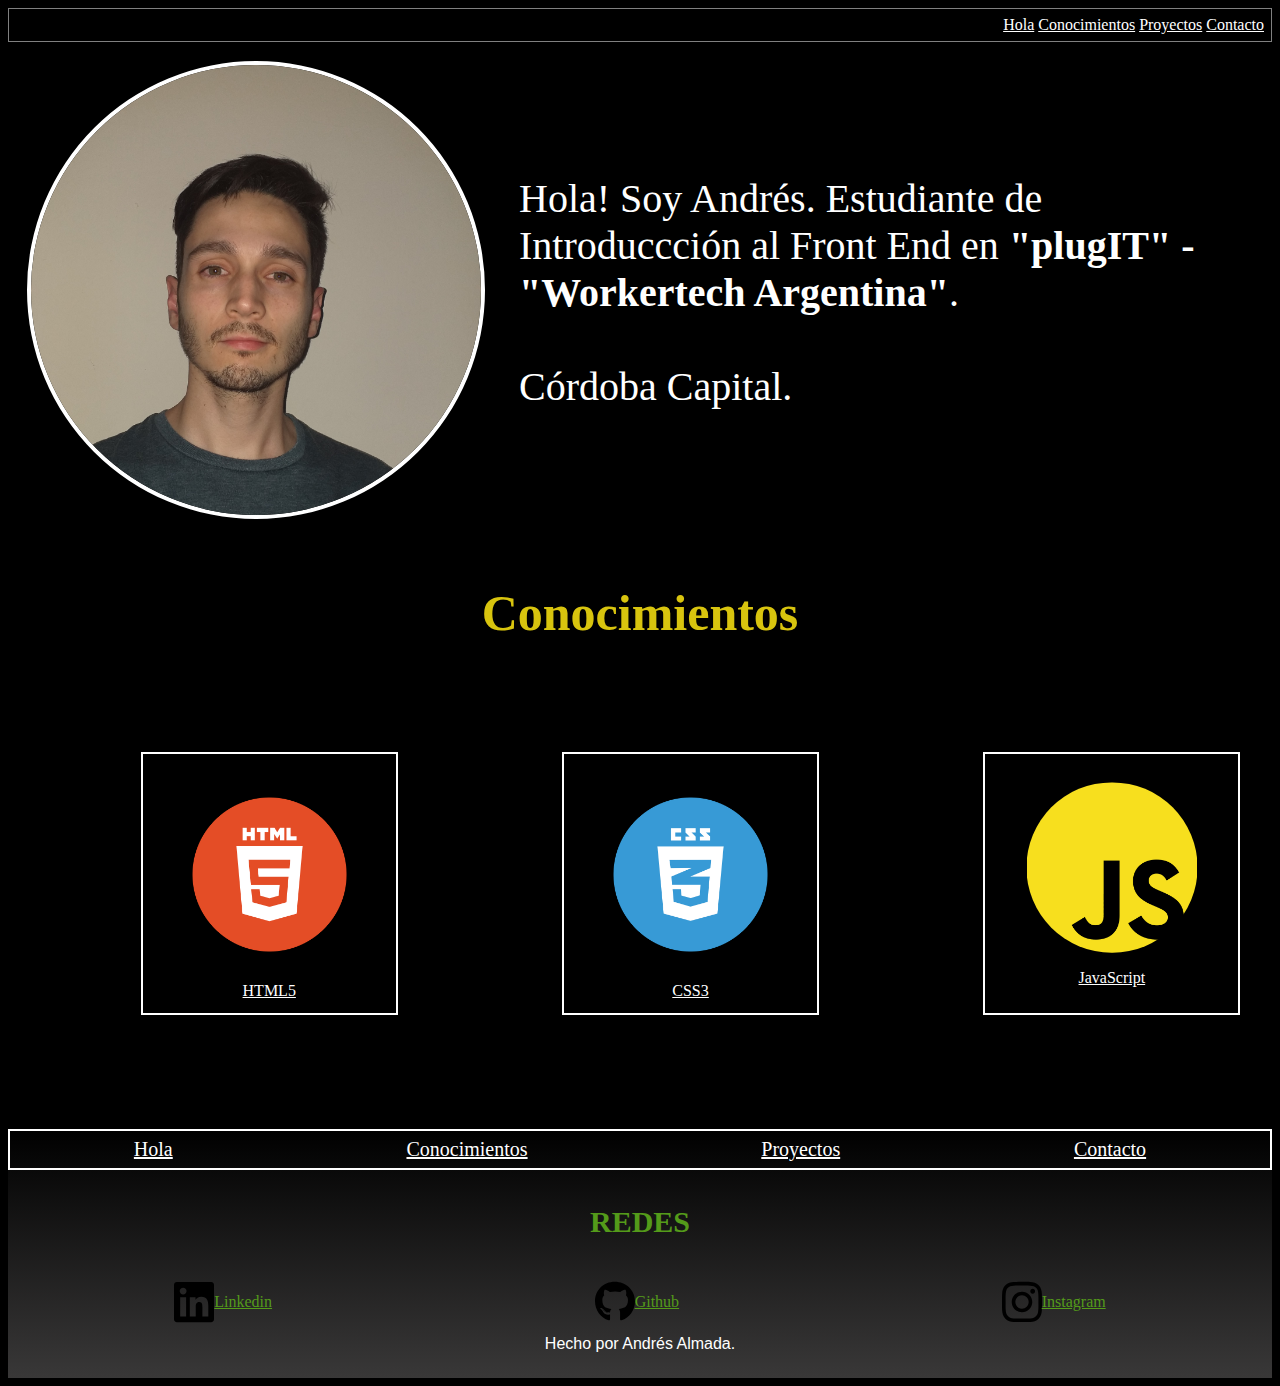
==== index.html @ 5c06d59c "first commit" ====
<!DOCTYPE html>
<html lang="en">
<head>
    <meta charset="UTF-8">
    <meta name="viewport" content="width=device-width, initial-scale=1.0">
    <link rel="stylesheet" href="styles.css">
    <link rel="shortcut icon" href="./icons8-estudiante-30.png">
    <title>Integrador</title>
</head>
<body>
  
    <header>

    <div class="nav2">
        <nav>
             <img src="./menu_burger_icon_191633.png" alt="">
         </nav>
    </div>  

    <div class="nav"> 
        <nav> 
            <a href="./index.html">Hola</a>
            <a href="#conoc">Conocimientos</a>
            <a href="./proyectos.html">Proyectos</a>
            <a href="./contacto.html">Contacto</a>
        </nav>
    </div>

    </header>

    <main>

        <section class="principal">
            <div class="img">
               <a href="https://www.linkedin.com/in/andres-almada/" target="_blank"> <img id="fotoperfil" src="./fotoPerfilAndres.jpg" alt="fotoperfil" ></a>
            </div>

            <div class="informacion">
                <p id="info">Hola! Soy Andrés. Estudiante de Introduccción al Front End en <strong> "plugIT" - "Workertech Argentina"</strong>. <br><br>
                Córdoba Capital.</p>
            </div>
        </section>

        <h2 id="conocimientos">Conocimientos</h2>
        <br>

        <section class="conocimientoss" id="conoc">

            <div class="logo1"> <a href="https://es.wikipedia.org/wiki/HTML5" target="_blank"> <img id="logohtml" src="./logohtml.webp" alt="logo-html">HTML5</a>
            </div>

            <div class="logo2"> <a href="https://es.wikipedia.org/wiki/CSS" target="_blank">  <img id="logocss" src="./logocss.webp" alt="logo-css">CSS3</a> </div>

            <div class="logo3"> <a href="https://es.wikipedia.org/wiki/JavaScript" target="_blank">  <img id="logojs" src="./logojs.webp" alt="logo-js">JavaScript</a> </div>

        </section>

    </main>

    <footer>
        <div class="nav-footer"> 
            <nav> 
                <a href="./index.html">Hola</a>
                <a href="#conoc">Conocimientos</a>
                <a href="./proyectos.html">Proyectos</a>
                <a href="./contacto.html">Contacto</a>
            </nav>
        </div>

        <section class="redes-section">
        <h3>REDES</h3>

        <div class="redes">
            <a class="redes-nombre" href="https://www.linkedin.com/in/andres-almada/" target="_blank"> <img class="imagen-redes" src="./linkedin.svg" alt="imagenlinkedin">Linkedin</a>

            <a class="redes-nombre" href="https://github.com/AndresAlmada" target="_blank"> <img class="imagen-redes" src="./github.svg" alt="imagengithub">Github</a>

            <a class="redes-nombre" href="https://www.linkedin.com/in/andres-almada/" target="_blank"> <img class="imagen-redes" src="./instagram.svg" alt="imageninstagram">Instagram</a>
        </div>

        <div> <span id="autoria">Hecho por Andrés Almada.</span>      
        </div>
    </section>
    </footer>
</body>
</html>
---- styles.css ----
body {
    background-color: black;
}

header {
    width: 100%;
}

body {
    font-family: Georgia, 'Times New Roman', Times, serif;
    
}

/* main {
    background: radial-gradient(circle, rgba(0,0,0,1) 0%, rgba(0,0,0,1) 61%, rgb(82, 76, 1) 100%);
} */

.nav {
    display: flex;
    justify-content: flex-end;
    padding: 7px;
    border: 1px solid grey;
}

nav a {
    color: white;
}

nav a:hover {
    color: rgb(84, 155, 26);
}

.nav2 {
    display: none;
}

.nav2 img {
    width: 17%;
}

footer {
    display: flex;
    color: white;
    flex-direction: column;
    
    width: 100%;
    background: linear-gradient(180deg, rgba(0,0,0,1) 0%, rgba(57,56,56,1) 100%);
    padding-bottom: 20px;
    /* background: radial-gradient(circle, rgba(175,172,172,1) 0%, rgba(0,0,0,1) 91%, rgba(51,83,1,1) 100%); */
}

.nav-footer nav {
    width: 100%;
    display: flex;
    justify-content: space-around;
    align-items: center;
}

.nav-footer {
    display: flex;
   
    border: 2px solid rgb(255, 255, 255);
    font-size: 20px;
    padding: 7px;
}

.redes-section {
    display: flex;
    flex-direction: column;
    align-items: center;
    padding: 5px;
}

footer h3 {
    font-size: 30px;
    color: rgb(84, 155, 26);
}

.redes {
    width: 100%;
    padding: 10px;

    display: flex;
    justify-content: space-around;
}

.redes-nombre {
    display: flex;
    align-items: center;

    color: rgb(84, 155, 26);
}

.redes-nombre:hover {
    color: rgb(35, 117, 172);
}

.imagen-redes {
    align-items: center;
    align-self: center;
    width: 40px;
}

#autoria {
    color: rgb(255, 255, 255);
    font-family: 'Gill Sans', 'Gill Sans MT', Calibri, 'Trebuchet MS', sans-serif;
}

.principal {
    display: flex;
    flex-direction: row;
    justify-content: center;
    align-content: center;
    width: 100%;
}

.img {
    display: flex;
    justify-content: center;
    margin: 4px;
    width: 50%;
    
}

#fotoperfil {
    width: 450px;
    margin: 15px;
    border-radius: 50%;
    border: 4px solid white;
}


.informacion {
    display: flex;
    justify-content: center;
    align-items: center;
    color: white;
    
}

#info {
    font-size: 40px;
    margin: 15px;
}

h2 {
    display: flex;
    color: rgb(216, 196, 14);
    justify-content: center;
    font-size: 50px;
    
}

.conocimientoss {
    width: 100%;
    display: flex;
    flex-direction: row;
    justify-content: space-around;
    align-content: center;
    margin-bottom: 5%;
    padding: 4%;
}

.conocimientoss a {
    display: flex;
    flex-direction: column;
    align-items: center;
    padding: 5%;
    color: white;
}

.conocimientoss a:hover {
    color: rgb(216, 196, 14);
}

.logo1 {
    width: 20%;
    color: white;
    border: 2px solid white;
}

.logo2 {
    width: 20%;
    border: 2px solid white;
}

.logo3 {
    width: 20%;
    border: 2px solid white;
}

#logohtml {
    width: 75%;
    padding: 5%;
    margin: 5%;
}

#logocss {
    width: 75%;
    padding: 5%;
    margin: 5%;
}

#logojs {
    width: 75%;
    border-radius: 50%;
    padding: 5%;
    margin: 2%;
}

.proyectos {
    color: white;
    display: flex;
    flex-direction: row;
    flex-wrap: wrap;
    justify-content: space-around;
    align-content: center;
    
    /* border: 2px solid white; */

    height: 100%;
    width: 100%;
    margin-top: 3%;
    margin-bottom: 5%;
}

.proyecto1 {

    width: 25%;
    height: auto;
    border: 2px solid white;
    margin: 25px;
    
    display: flex;
    justify-content: center;
    flex-wrap: wrap;
    
    
}

.imagenproyecto {
    width: 80%;
    margin: 8%;
    border: 1px solid rgb(190, 180, 28);
}

.linka {
    padding: 10px;
    margin: 15px;
    
    cursor: pointer;
    font-size: 25px;
    font-weight: 600;

    box-shadow: 4px 4px 4px rgb(167, 164, 5);
    background-color: rgb(216, 216, 213);
    color: rgb(143, 0, 0);
    border-radius: 10%;
}

.linka:hover {
    color: rgb(49, 0, 139);
}

#seccion-contacto {
    background-color: rgb(0, 0, 0);
    width: 100%;
    height: auto;

    display: flex;
    justify-content: center;
    flex-direction: row;
    align-items: center;
    text-align: center;
}

.texto-breve {
    width: 55%;
    background-color: rgb(190, 190, 190);
    margin: 10px;
    border: 3px solid black;
    border: 3px solid rgb(155, 172, 4);
}

.redes-y-contacto {
    width: 55%;
    background-color: rgb(56, 50, 43);
    margin: 10px;
    border: 3px solid black;
    color: white;
    border: 3px solid rgb(155, 172, 4);
}

.redes-de-contacto {
    padding: 5%;
    background-color: rgb(97, 88, 77);
    width: auto;
    height: auto;
    font-weight: 800;
    color: black;
    display: flex;
    flex-direction: column;
    align-items: center;
    border-top: 2px solid rgb(155, 172, 4);
}

.redes-de-contacto a {
    color: rgb(175, 159, 13);
}

.redes-de-contacto a:hover {
    color: rgb(39, 163, 1);
}

.iconos-de-contacto {
    width: 5%;
}

@media  (max-width: 480px) {
    .nav {
        display:flex;
        justify-content: flex-start;
    }

    .nav2 {
        display: flex;
    }

    .nav a {
        display: flex;
        flex-direction: column;
    }
    .principal {
        width: 100%;
        display: flex;
        flex-direction: column;
        align-items: center;
    }
    .img {
        order: 2;
    }
    #fotoperfil {
        width: 100%;
    }

    /* .informacion {
        
    } */

    #info {
        text-align: center;   
    }

    #conocimientos {
        font-size: 150%;
        text-align: center;
    }

    .logo1 {
        width: 30%;
    }

    .logo2 {
        width: 30%;
    }

    .logo3 {
        width: 30%;
    }

    .nav-footer {
        display:flex;
        justify-content: flex-start;
    }

    .nav-footer a {
        display: flex;
        flex-direction: column;
    }
   
    .nav-footer nav {
        display: flex;
        flex-direction: column;
        align-items: flex-start;
    }

    
}
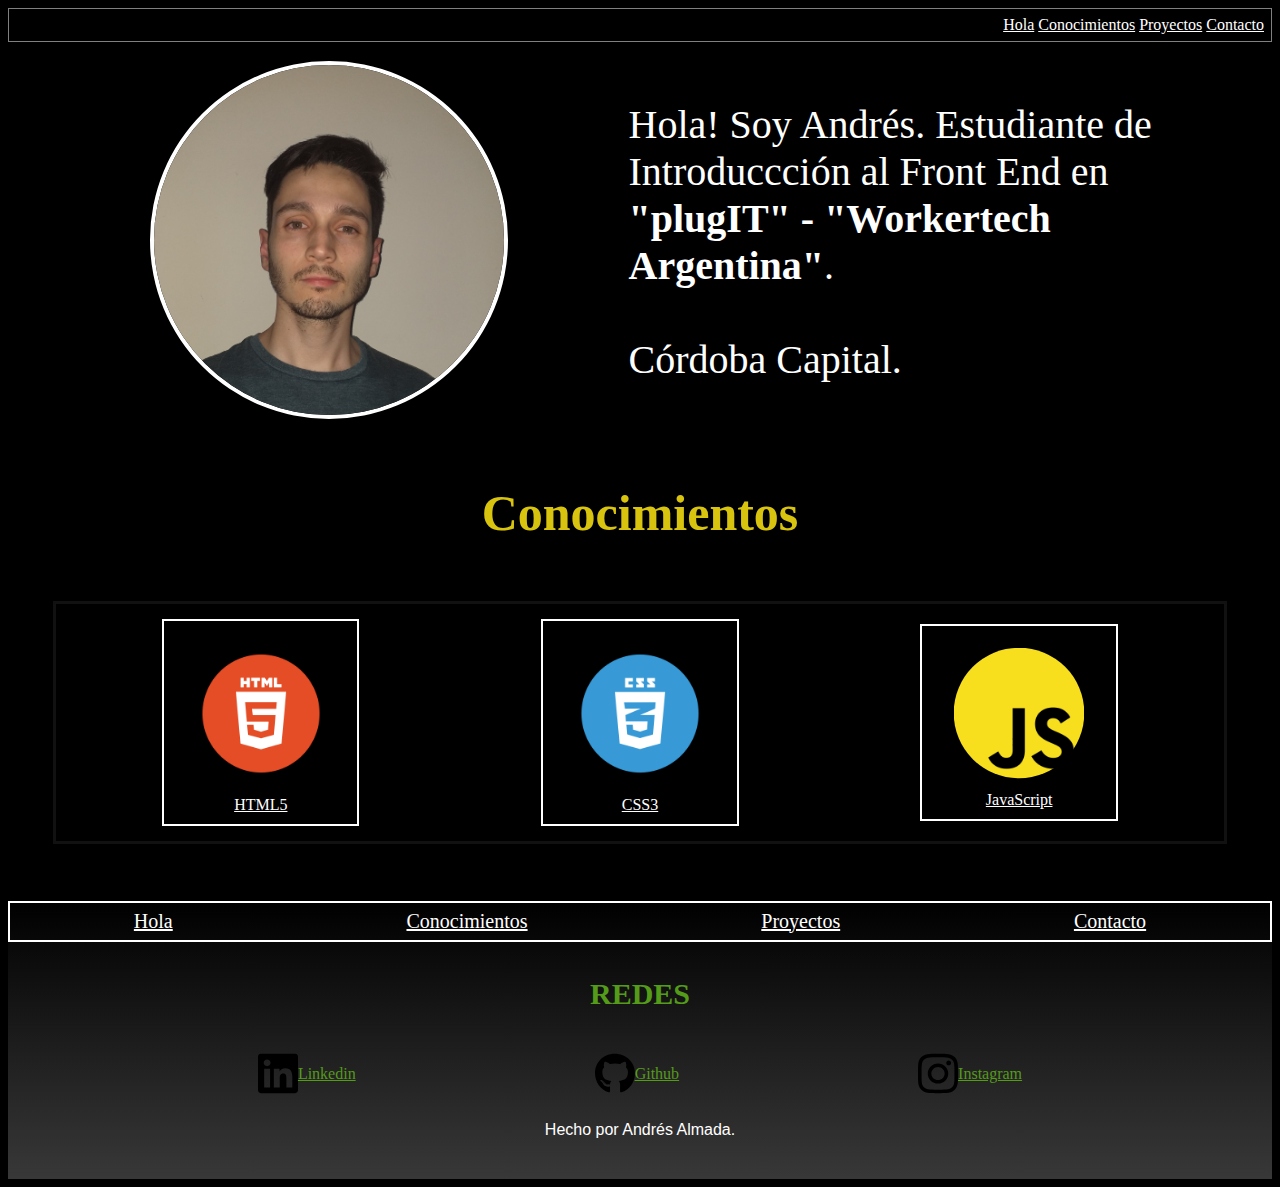
==== commit e208a450: "añadi el menu hamburguesa" ====
--- a/index.html
+++ b/index.html
@@ -13,8 +13,18 @@
 
     <div class="nav2">
         <nav>
-             <img src="./menu_burger_icon_191633.png" alt="">
-         </nav>
+            <ul class="menu">
+                <li>
+                    <a href="#"><img src="./hambur-white.png" alt=""></a>
+                    <ul class="submenu">
+                        <a href="./index.html">Hola</a>
+                        <a href="#conoc">Conocimientos</a>
+                        <a href="./proyectos.html">Proyectos</a>
+                        <a href="./contacto.html">Contacto</a>
+                    </ul>
+                </li>
+            </ul>
+        </nav>
     </div>  
 
     <div class="nav"> 
@@ -30,6 +40,7 @@
 
     <main>
 
+        <div class="mainnn">
         <section class="principal">
             <div class="img">
                <a href="https://www.linkedin.com/in/andres-almada/" target="_blank"> <img id="fotoperfil" src="./fotoPerfilAndres.jpg" alt="fotoperfil" ></a>
@@ -54,7 +65,7 @@
             <div class="logo3"> <a href="https://es.wikipedia.org/wiki/JavaScript" target="_blank">  <img id="logojs" src="./logojs.webp" alt="logo-js">JavaScript</a> </div>
 
         </section>
-
+        </div>
     </main>
 
     <footer>
@@ -78,7 +89,7 @@
             <a class="redes-nombre" href="https://www.linkedin.com/in/andres-almada/" target="_blank"> <img class="imagen-redes" src="./instagram.svg" alt="imageninstagram">Instagram</a>
         </div>
 
-        <div> <span id="autoria">Hecho por Andrés Almada.</span>      
+        <div class="autor"> <span id="autoria">Hecho por Andrés Almada.</span>      
         </div>
     </section>
     </footer>
--- a/styles.css
+++ b/styles.css
@@ -15,6 +15,42 @@
     background: radial-gradient(circle, rgba(0,0,0,1) 0%, rgba(0,0,0,1) 61%, rgb(82, 76, 1) 100%);
 } */
 
+.nav2 {
+    display: none;
+}
+
+.menu {
+    list-style-type: none;
+    padding: 0;
+    margin: 0;
+    position: relative;
+}
+
+.menu > li {
+    display: inline-block;
+}
+
+.menu a {
+    display: block;
+    padding: 10px 20px;
+    color: rgb(221, 199, 2);
+    text-decoration: none;
+    background-color: rgb(44, 44, 44);
+}
+
+.submenu {
+    display: none;
+    position: absolute;
+}
+
+.submenu li {
+    display: block;
+}
+
+.menu > li:hover .submenu {
+    display: block;
+}
+
 .nav {
     display: flex;
     justify-content: flex-end;
@@ -30,9 +66,6 @@
     color: rgb(84, 155, 26);
 }
 
-.nav2 {
-    display: none;
-}
 
 .nav2 img {
     width: 17%;
@@ -77,7 +110,7 @@
 }
 
 .redes {
-    width: 100%;
+    width: 80%;
     padding: 10px;
 
     display: flex;
@@ -99,6 +132,10 @@
     align-items: center;
     align-self: center;
     width: 40px;
+}
+
+.autor {
+    margin: 15px;
 }
 
 #autoria {
@@ -106,24 +143,34 @@
     font-family: 'Gill Sans', 'Gill Sans MT', Calibri, 'Trebuchet MS', sans-serif;
 }
 
+.mainnn {
+    width: 90%;
+    display: flex;
+    flex-direction: column;
+    align-items: center;
+    justify-content: center;
+    margin: auto;
+}
+
 .principal {
     display: flex;
     flex-direction: row;
+    justify-content: space-around;
+    align-content: center;
+    width: 100%;
+}
+
+.img {
+    display: flex;
     justify-content: center;
-    align-content: center;
-    width: 100%;
-}
-
-.img {
-    display: flex;
-    justify-content: center;
+    align-items: center;
     margin: 4px;
-    width: 50%;
+    width: 40%;
     
 }
 
 #fotoperfil {
-    width: 450px;
+    width: 350px;
     margin: 15px;
     border-radius: 50%;
     border: 4px solid white;
@@ -135,6 +182,7 @@
     justify-content: center;
     align-items: center;
     color: white;
+    width: 50%;
     
 }
 
@@ -154,11 +202,14 @@
 .conocimientoss {
     width: 100%;
     display: flex;
-    flex-direction: row;
+    
     justify-content: space-around;
     align-content: center;
+    align-items: center;
+   
     margin-bottom: 5%;
-    padding: 4%;
+    padding: 15px;
+    border: 3px solid rgb(17, 17, 17);
 }
 
 .conocimientoss a {
@@ -174,18 +225,18 @@
 }
 
 .logo1 {
-    width: 20%;
+    width: 17%;
     color: white;
     border: 2px solid white;
 }
 
 .logo2 {
-    width: 20%;
+    width: 17%;
     border: 2px solid white;
 }
 
 .logo3 {
-    width: 20%;
+    width: 17%;
     border: 2px solid white;
 }
 
@@ -268,32 +319,31 @@
     height: auto;
 
     display: flex;
-    justify-content: center;
-    flex-direction: row;
+    justify-content: space-around;
     align-items: center;
     text-align: center;
 }
 
+
 .texto-breve {
-    width: 55%;
-    background-color: rgb(190, 190, 190);
-    margin: 10px;
-    border: 3px solid black;
-    border: 3px solid rgb(155, 172, 4);
+    width: 40%;
+    background-color: rgb(87, 87, 87);
+    margin: 25px;
+    
+    border: 3px solid rgba(255, 255, 255, 0.671);
 }
 
 .redes-y-contacto {
-    width: 55%;
+    width: 40%;
     background-color: rgb(56, 50, 43);
     margin: 10px;
-    border: 3px solid black;
-    color: white;
-    border: 3px solid rgb(155, 172, 4);
+    color: white;
+    border: 3px solid rgba(255, 255, 255, 0.671);
 }
 
 .redes-de-contacto {
     padding: 5%;
-    background-color: rgb(97, 88, 77);
+    background-color: rgb(87, 87, 87);
     width: auto;
     height: auto;
     font-weight: 800;
@@ -301,11 +351,10 @@
     display: flex;
     flex-direction: column;
     align-items: center;
-    border-top: 2px solid rgb(155, 172, 4);
 }
 
 .redes-de-contacto a {
-    color: rgb(175, 159, 13);
+    color: rgb(189, 170, 0);
 }
 
 .redes-de-contacto a:hover {
@@ -318,24 +367,21 @@
 
 @media  (max-width: 480px) {
     .nav {
-        display:flex;
-        justify-content: flex-start;
+        display:none;
     }
 
     .nav2 {
         display: flex;
-    }
-
-    .nav a {
-        display: flex;
-        flex-direction: column;
-    }
+        background: linear-gradient(180deg, rgb(218, 218, 218) 0%, rgba(0,0,0,1) 100%);
+    }
+
     .principal {
         width: 100%;
         display: flex;
         flex-direction: column;
         align-items: center;
     }
+
     .img {
         order: 2;
     }
@@ -343,29 +389,33 @@
         width: 100%;
     }
 
-    /* .informacion {
-        
-    } */
-
-    #info {
-        text-align: center;   
-    }
+    .informacion {
+        text-align: center; 
+    } 
+
 
     #conocimientos {
         font-size: 150%;
         text-align: center;
     }
 
+    /* .conocimientoss
+    {
+        width: 100%;
+        margin: 0;
+        padding-bottom: 30px;
+    } */
+
     .logo1 {
-        width: 30%;
+        width: 25%;
     }
 
     .logo2 {
-        width: 30%;
+        width: 25%;
     }
 
     .logo3 {
-        width: 30%;
+        width: 25%;
     }
 
     .nav-footer {
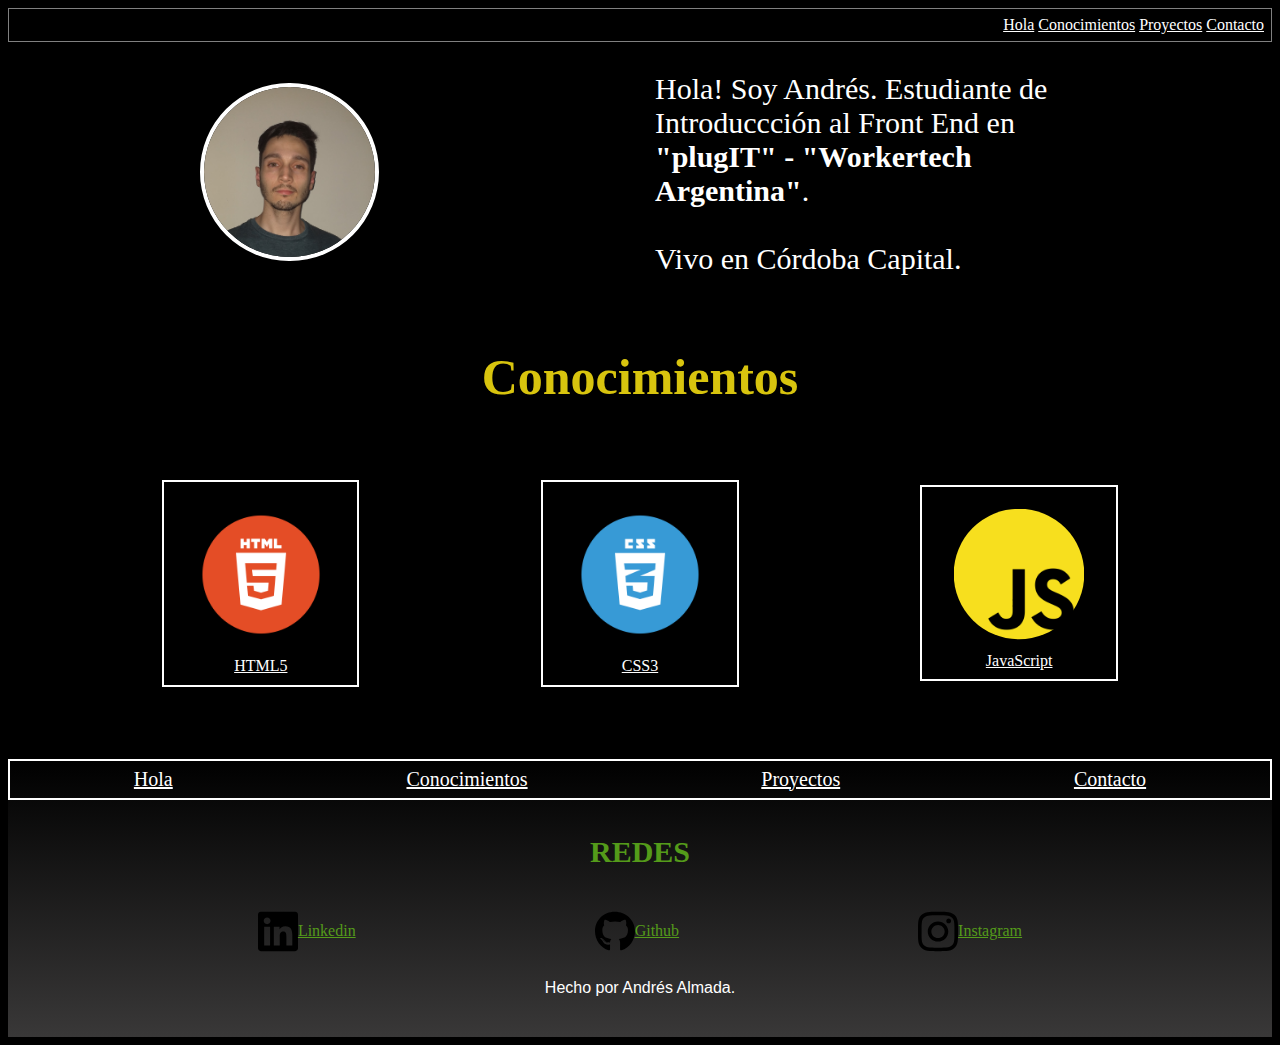
==== commit 8836850e: "mejore el responsive del index" ====
--- a/index.html
+++ b/index.html
@@ -48,7 +48,7 @@
 
             <div class="informacion">
                 <p id="info">Hola! Soy Andrés. Estudiante de Introduccción al Front End en <strong> "plugIT" - "Workertech Argentina"</strong>. <br><br>
-                Córdoba Capital.</p>
+                Vivo en Córdoba Capital.</p>
             </div>
         </section>
 
@@ -72,7 +72,7 @@
         <div class="nav-footer"> 
             <nav> 
                 <a href="./index.html">Hola</a>
-                <a href="#conoc">Conocimientos</a>
+                <a href="./index.html">Conocimientos</a>
                 <a href="./proyectos.html">Proyectos</a>
                 <a href="./contacto.html">Contacto</a>
             </nav>
--- a/styles.css
+++ b/styles.css
@@ -157,37 +157,41 @@
     flex-direction: row;
     justify-content: space-around;
     align-content: center;
-    width: 100%;
+    align-items: center;
+    
+    width: 100%;
+    margin: 15px;
 }
 
 .img {
     display: flex;
     justify-content: center;
     align-items: center;
-    margin: 4px;
-    width: 40%;
+    
+    width: 20%;
     
 }
 
 #fotoperfil {
-    width: 350px;
+    width: 75%;
     margin: 15px;
     border-radius: 50%;
     border: 4px solid white;
 }
 
+.img:hover #fotoperfil {-webkit-transform:scale(1.1);transform:scale(1.1);}
+.img {overflow:hidden;}
 
 .informacion {
     display: flex;
     justify-content: center;
     align-items: center;
     color: white;
-    width: 50%;
-    
+    width: 40%;
 }
 
 #info {
-    font-size: 40px;
+    font-size: 30px;
     margin: 15px;
 }
 
@@ -209,7 +213,6 @@
    
     margin-bottom: 5%;
     padding: 15px;
-    border: 3px solid rgb(17, 17, 17);
 }
 
 .conocimientoss a {
@@ -329,7 +332,6 @@
     width: 40%;
     background-color: rgb(87, 87, 87);
     margin: 25px;
-    
     border: 3px solid rgba(255, 255, 255, 0.671);
 }
 
@@ -384,27 +386,38 @@
 
     .img {
         order: 2;
-    }
+        width: 35%;
+        margin: 5px;
+    }
+
     #fotoperfil {
+        display: flex;
+        justify-content: center;
+        align-items: center;
+        align-content: center;
+        width: 70%;
+    }
+
+    .informacion {
+        width: 95%;
+        text-align: center;
+    }
+
+    #info {
+        font-size: 20px;
+        margin: 5px;
+    }
+
+    #conocimientos {
+        font-size: 30px;
+        text-align: center;
         width: 100%;
-    }
-
-    .informacion {
-        text-align: center; 
-    } 
-
-
-    #conocimientos {
-        font-size: 150%;
-        text-align: center;
-    }
-
-    /* .conocimientoss
-    {
-        width: 100%;
-        margin: 0;
-        padding-bottom: 30px;
-    } */
+        margin: auto;
+    }
+
+    .conocimientoss a {
+        font-size: 70%;
+    }
 
     .logo1 {
         width: 25%;
@@ -419,20 +432,12 @@
     }
 
     .nav-footer {
-        display:flex;
-        justify-content: flex-start;
-    }
-
-    .nav-footer a {
+        display:none;
+    }
+
+    .redes {
         display: flex;
         flex-direction: column;
     }
-   
-    .nav-footer nav {
-        display: flex;
-        flex-direction: column;
-        align-items: flex-start;
-    }
-
     
 }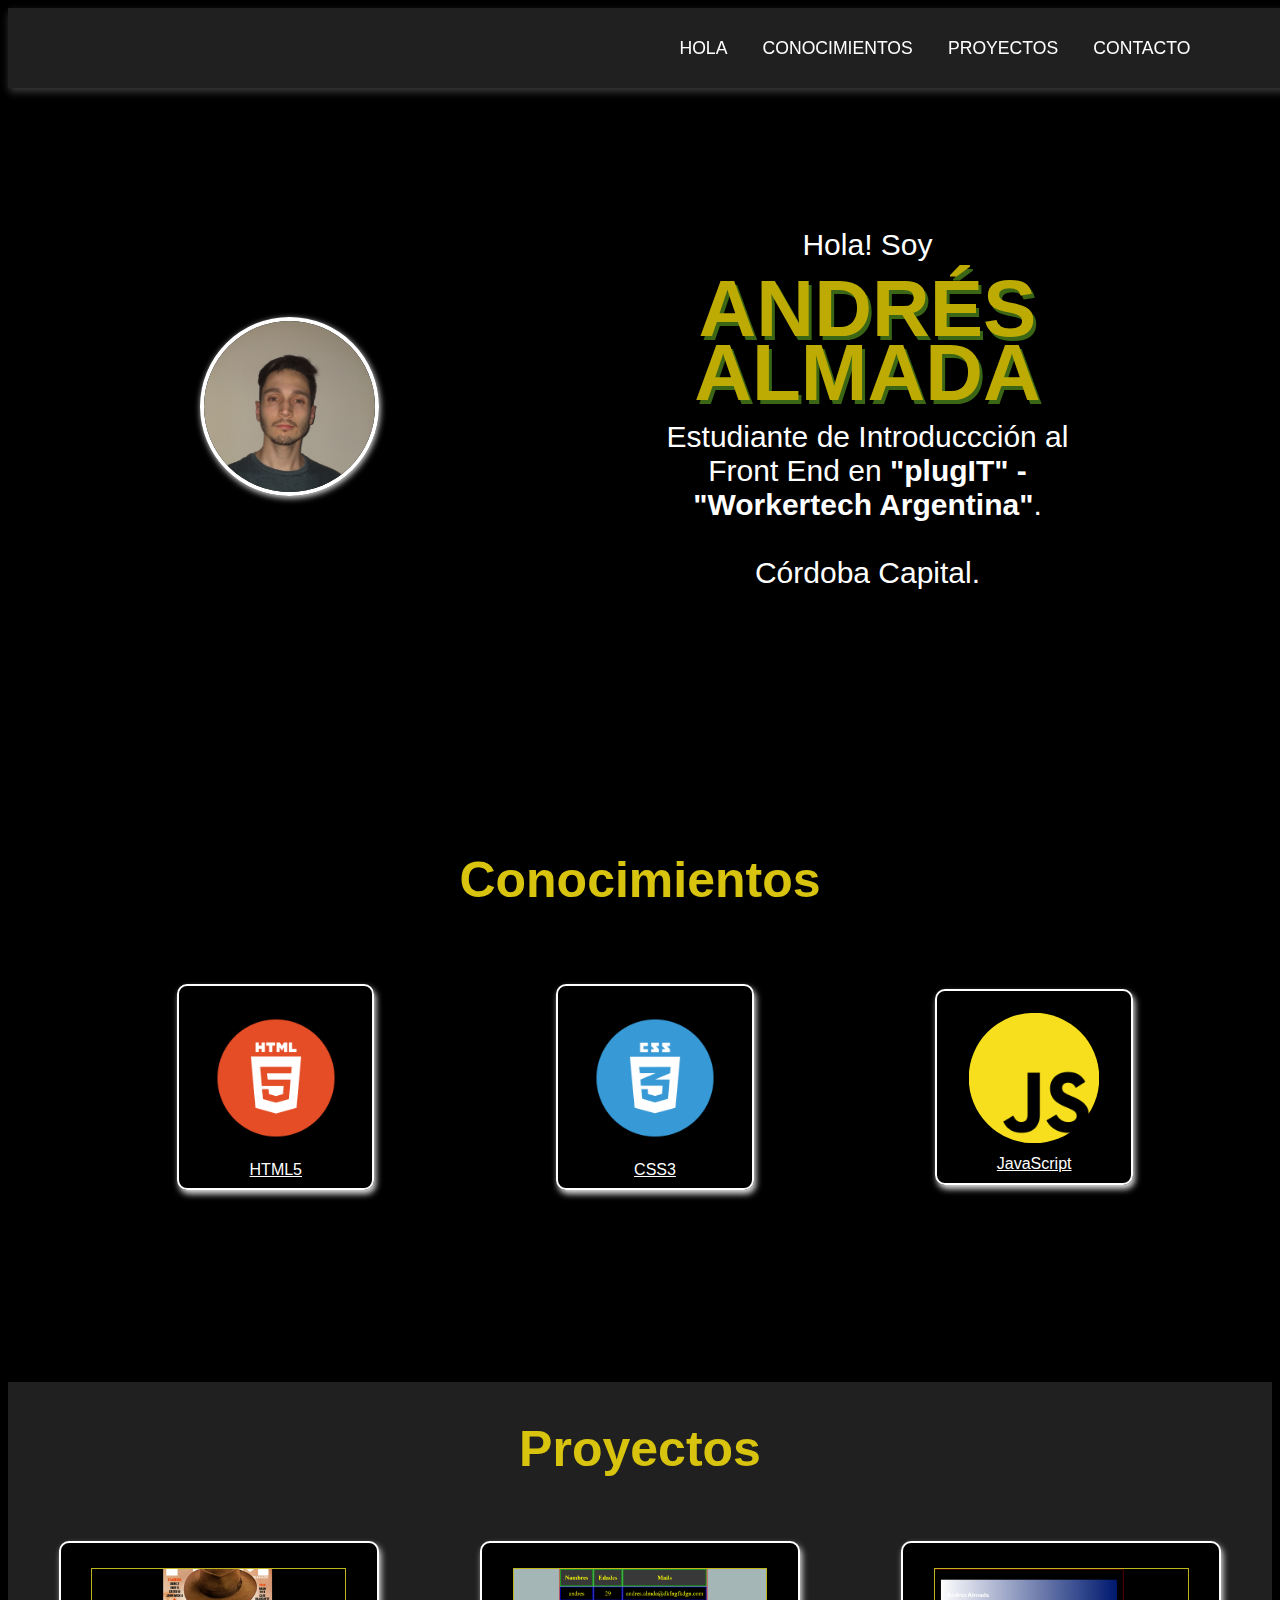
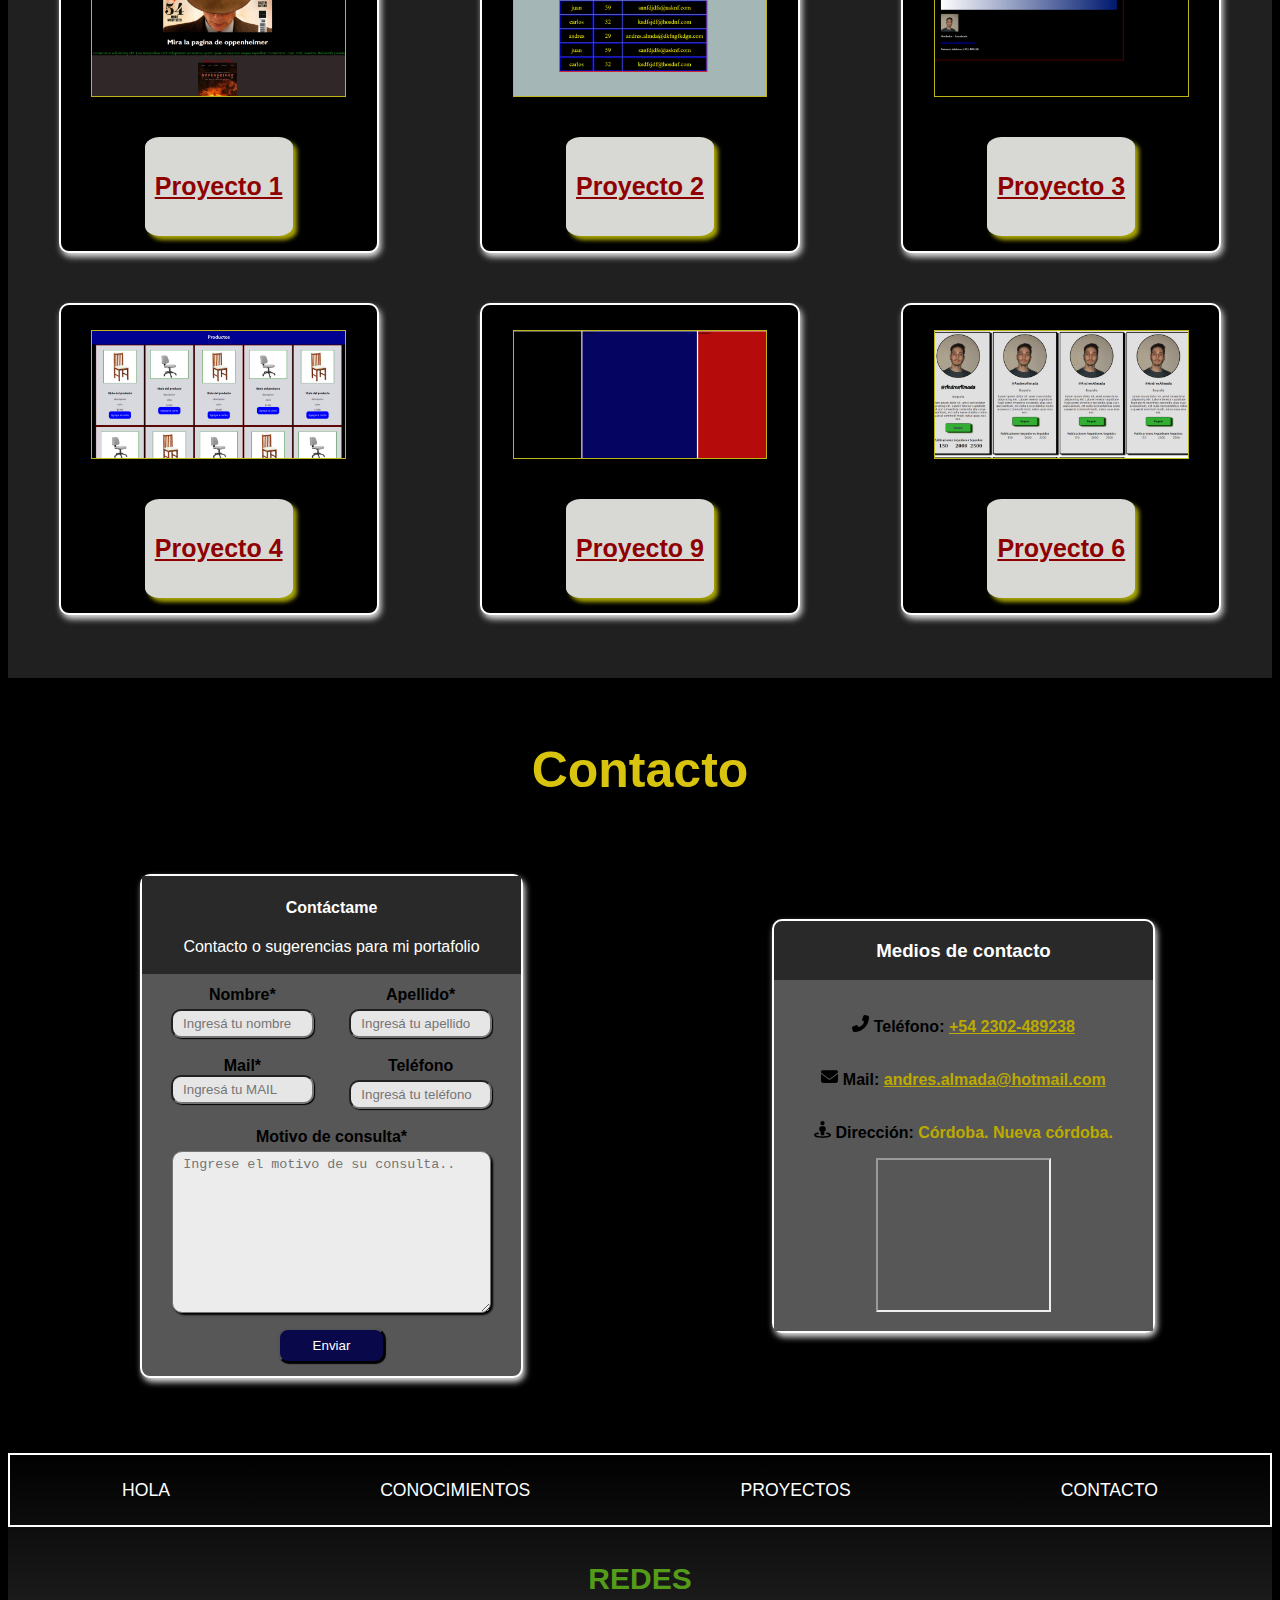
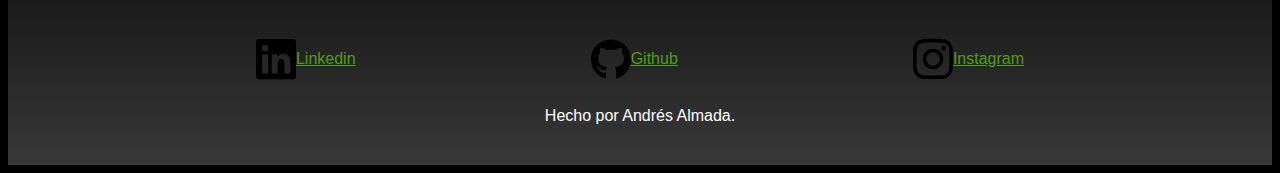
==== commit 6b1acd72: "cambie a una sola hoja, name, tipografia y mas" ====
--- a/index.html
+++ b/index.html
@@ -1,11 +1,14 @@
+<!-- tengo que mejorar resposive de proyectos para abajo -->
+
 <!DOCTYPE html>
 <html lang="en">
 <head>
     <meta charset="UTF-8">
     <meta name="viewport" content="width=device-width, initial-scale=1.0">
     <link rel="stylesheet" href="styles.css">
+    <link rel="stylesheet" href="style-form.css">
     <link rel="shortcut icon" href="./icons8-estudiante-30.png">
-    <title>Integrador</title>
+    <title>Portafolio Andres</title>
 </head>
 <body>
   
@@ -30,42 +33,150 @@
     <div class="nav"> 
         <nav> 
             <a href="./index.html">Hola</a>
-            <a href="#conoc">Conocimientos</a>
-            <a href="./proyectos.html">Proyectos</a>
-            <a href="./contacto.html">Contacto</a>
+            <a href="#conocimientos">Conocimientos</a>
+            <a href="#project">Proyectos</a>
+            <a href="#contactt">Contacto</a>
         </nav>
     </div>
 
     </header>
 
+
     <main>
 
         <div class="mainnn">
+            
         <section class="principal">
             <div class="img">
                <a href="https://www.linkedin.com/in/andres-almada/" target="_blank"> <img id="fotoperfil" src="./fotoPerfilAndres.jpg" alt="fotoperfil" ></a>
             </div>
 
             <div class="informacion">
-                <p id="info">Hola! Soy Andrés. Estudiante de Introduccción al Front End en <strong> "plugIT" - "Workertech Argentina"</strong>. <br><br>
-                Vivo en Córdoba Capital.</p>
+                <p class="info">Hola! Soy </p> <h3 id="name">Andrés Almada</h3> <p class="info">Estudiante de Introduccción al Front End en <strong> "plugIT" - "Workertech Argentina"</strong>. <br><br>
+                Córdoba Capital.</p>
             </div>
         </section>
 
         <h2 id="conocimientos">Conocimientos</h2>
         <br>
 
-        <section class="conocimientoss" id="conoc">
-
-            <div class="logo1"> <a href="https://es.wikipedia.org/wiki/HTML5" target="_blank"> <img id="logohtml" src="./logohtml.webp" alt="logo-html">HTML5</a>
-            </div>
-
-            <div class="logo2"> <a href="https://es.wikipedia.org/wiki/CSS" target="_blank">  <img id="logocss" src="./logocss.webp" alt="logo-css">CSS3</a> </div>
-
-            <div class="logo3"> <a href="https://es.wikipedia.org/wiki/JavaScript" target="_blank">  <img id="logojs" src="./logojs.webp" alt="logo-js">JavaScript</a> </div>
-
+        <section>
+        <div class="conocimientoss" id="conoc">
+
+            <div class="logo"> <a href="https://es.wikipedia.org/wiki/HTML5" target="_blank"> <img id="logohtml" src="./logohtml.webp" alt="logo-html">HTML5</a>
+            </div>
+
+            <div class="logo"> <a href="https://es.wikipedia.org/wiki/CSS" target="_blank">  <img id="logocss" src="./logocss.webp" alt="logo-css">CSS3</a> </div>
+
+            <div class="logo"> <a href="https://es.wikipedia.org/wiki/JavaScript" target="_blank">  <img id="logojs" src="./logojs.webp" alt="logo-js">JavaScript</a> </div>
+        </div>    
         </section>
         </div>
+
+        <h2 id="project">Proyectos</h2>
+
+        <section class="proyectos">
+            
+            <div class="proyecto1">
+                    <img class="imagenproyecto" src="./1.jpg" alt="foto1">
+                    <a class="linka" href="#"  target="_blank">
+                        <p>Proyecto 1</p>
+                    </a>
+            </div>
+
+            <div class="proyecto1">
+                <img class="imagenproyecto" src="./2.jpg" alt="foto2">
+                <a class="linka" href="https://andresalmada.github.io/ejercicio2plugIT/" target="_blank">
+                 <p>Proyecto 2</p>
+                </a>
+            </div>
+
+            <div class="proyecto1">
+                <img class="imagenproyecto" src="./3.jpg" alt="foto3">
+                <a class="linka" href="#" target="_blank">
+                    <p>Proyecto 3</p>
+                </a>
+            </div>
+
+            <div class="proyecto1">
+                <img class="imagenproyecto" src="./4.jpg" alt="foto4">
+                <a class="linka" href="https://andresalmada.github.io/ejercicio4plugIT/" target="_blank">
+                    <p>Proyecto 4</p>
+                </a>
+            </div>
+
+            <div class="proyecto1">
+                <img class="imagenproyecto" src="./5.jpg" alt="foto5">
+                <a class="linka" href="#" target="_blank">
+                    <p>Proyecto 9</p>
+                </a>
+            </div>
+
+            <div class="proyecto1">
+                <img class="imagenproyecto" src="./6.jpg" alt="foto6">
+                <a class="linka" href="#" target="_blank">
+                    <p>Proyecto 6</p>
+                 </a>
+            </div>
+        </section>
+            
+            <h2 id="contactt">Contacto</h2>
+            
+            <section>
+                <div id="seccion-contacto"> 
+                    <div class="texto-breve">
+                        <div class="contactame">
+                            <h4>Contáctame</h4>
+                            <p>Contacto o sugerencias para mi portafolio</p>
+                        </div>
+                        <section class="formulario">
+                            <form action="register" method="post">    
+                            
+                                <div class="nombre-y-apellido">
+                                    <div class="nombree">
+                                        <label for="nombre">Nombre*</label>
+                                        <input type="text" name="nombre"required placeholder="Ingresá tu nombre">
+                                    </div>
+                                    <div class="apellidoo">
+                                        <label for="apellido">Apellido*</label>
+                                        <input type="text" name="apellido"required placeholder="Ingresá tu apellido">
+                                    </div>
+                                </div>
+                    
+                                <div class="dni-y-telefono">
+                                    <div class="maill">Mail*</label>
+                                        <input type="email" name="mail"required placeholder="Ingresá tu MAIL">
+                                    </div>
+                                    <div class="telefonoo">
+                                        <label for="tel">Teléfono</label>
+                                        <input type="tel" name="tel" placeholder="Ingresá tu teléfono">
+                                    </div>
+                                </div>
+                    
+                                <div class="motivo-de-contacto">
+                                    <label for="motivo-de-contactoo">Motivo de consulta*</label>
+                                    <textarea name="motivo-de-contactoo" id="" cols="100" rows="10"required placeholder="Ingrese el motivo de su consulta.."></textarea>
+                                </div>
+                    
+                                <div class="boton">
+                                    <input id="btn" type="submit" value="Enviar"> 
+                                </div>
+                            </form>    
+                            </section>
+                    </div>
+    
+                    <div class="redes-y-contacto">
+                        <div><h3>Medios de contacto</h3></div>
+                        <div class="redes-de-contacto">
+                            <!-- <h4>Redes de contacto</h4> -->
+                            <p><img class="iconos-de-contacto" src="./phone-flip-solid.svg" alt=""> Teléfono:  <a href="tel:+34678567876">+54 2302-489238</a> </p>
+                            <p><img class="iconos-de-contacto" src="./envelope-solid.svg" alt=""> Mail: <a href="mailto:andres.almada@hotmail.com"> andres.almada@hotmail.com</a></p>
+                            <p><img class="iconos-de-contacto" src="./street-view-solid.svg" alt=""> Dirección: <span id="direction"> Córdoba. Nueva córdoba.</span></p> <iframe src="https://www.google.com/maps/d/embed?mid=1g62aq0Bp8PIqQQEsxnPkON86uWU&hl=en_US&ehbc=2E312F" width="50%" height="25%"></iframe>
+                                
+                        </div>
+                    </div>
+                </div>
+            </section>    
     </main>
 
     <footer>
--- a/styles.css
+++ b/styles.css
@@ -1,15 +1,14 @@
+/* esta muy desordenado */
+
 body {
     background-color: black;
+    font-family: 'Oswald', sans-serif;
 }
 
 header {
     width: 100%;
 }
 
-body {
-    font-family: Georgia, 'Times New Roman', Times, serif;
-    
-}
 
 /* main {
     background: radial-gradient(circle, rgba(0,0,0,1) 0%, rgba(0,0,0,1) 61%, rgb(82, 76, 1) 100%);
@@ -52,14 +51,37 @@
 }
 
 .nav {
-    display: flex;
+    /* display: flex;
     justify-content: flex-end;
     padding: 7px;
     border: 1px solid grey;
+    background-color: rgb(32, 32, 32); */
+    
+    width: 100%;
+    height: 5em;
+    background-color: #202020;
+    box-shadow: 1px 4px 8px #3a3a3a;
+    display: flex;
+    position: fixed;
+    align-items: center;
+    justify-content: flex-end;
+}
+
+header nav {
+    list-style: none;
+    display: flex;
+    flex-direction: row;
+    margin-right: 5em;
 }
 
 nav a {
     color: white;
+    margin: 1em 1em;
+
+    text-decoration: none;
+    font-size: 1.1rem;
+    font-family: Arial, Helvetica, sans-serif;
+    text-transform: uppercase;
 }
 
 nav a:hover {
@@ -150,6 +172,7 @@
     align-items: center;
     justify-content: center;
     margin: auto;
+    align-content: center;
 }
 
 .principal {
@@ -160,7 +183,8 @@
     align-items: center;
     
     width: 100%;
-    margin: 15px;
+    padding-bottom: 18%;
+    padding-top: 18%;
 }
 
 .img {
@@ -169,7 +193,6 @@
     align-items: center;
     
     width: 20%;
-    
 }
 
 #fotoperfil {
@@ -177,6 +200,7 @@
     margin: 15px;
     border-radius: 50%;
     border: 4px solid white;
+    box-shadow: 1px 2px 6px #e2e2e2;
 }
 
 .img:hover #fotoperfil {-webkit-transform:scale(1.1);transform:scale(1.1);}
@@ -184,15 +208,29 @@
 
 .informacion {
     display: flex;
+    flex-direction: column;
     justify-content: center;
     align-items: center;
     color: white;
     width: 40%;
 }
 
-#info {
+.info {
     font-size: 30px;
     margin: 15px;
+    text-align: center;
+}
+
+#name {
+    font-family: 'Oswald', sans-serif;
+    font-size: 5rem;
+    text-transform: uppercase;
+    color: rgb(189, 170, 3);
+    text-shadow: 3px 4px rgb(58, 102, 22);
+    line-height: 0.8em;
+    text-align: center;
+    padding: 0;
+    margin: 0;
 }
 
 h2 {
@@ -211,7 +249,7 @@
     align-content: center;
     align-items: center;
    
-    margin-bottom: 5%;
+    margin-bottom: 10%;
     padding: 15px;
 }
 
@@ -227,20 +265,13 @@
     color: rgb(216, 196, 14);
 }
 
-.logo1 {
-    width: 17%;
-    color: white;
-    border: 2px solid white;
-}
-
-.logo2 {
+
+
+.logo {
     width: 17%;
     border: 2px solid white;
-}
-
-.logo3 {
-    width: 17%;
-    border: 2px solid white;
+    box-shadow: 2px 4px 6px #e2e2e2;
+    border-radius: 10px;
 }
 
 #logohtml {
@@ -270,12 +301,19 @@
     justify-content: space-around;
     align-content: center;
     
+    background-color: rgb(32, 32, 32);
     /* border: 2px solid white; */
 
     height: 100%;
     width: 100%;
-    margin-top: 3%;
+    padding-bottom: 3%;
     margin-bottom: 5%;
+}
+
+#project {
+    background-color: rgb(32, 32, 32);
+    margin: 5% 0 0 0;
+    padding: 3%;
 }
 
 .proyecto1 {
@@ -288,8 +326,10 @@
     display: flex;
     justify-content: center;
     flex-wrap: wrap;
-    
-    
+    background-color: black;
+    border: 2px solid white;
+    box-shadow: 2px 4px 6px #e2e2e2;
+    border-radius: 10px;
 }
 
 .imagenproyecto {
@@ -320,6 +360,7 @@
     background-color: rgb(0, 0, 0);
     width: 100%;
     height: auto;
+    margin: 50px 0px 50px 0px;
 
     display: flex;
     justify-content: space-around;
@@ -327,20 +368,25 @@
     text-align: center;
 }
 
-
 .texto-breve {
-    width: 40%;
+    width: 30%;
     background-color: rgb(87, 87, 87);
     margin: 25px;
-    border: 3px solid rgba(255, 255, 255, 0.671);
+    
+    border: 2px solid white;
+    box-shadow: 2px 4px 6px #e2e2e2;
+    border-radius: 10px;
 }
 
 .redes-y-contacto {
-    width: 40%;
-    background-color: rgb(56, 50, 43);
+    width: 30%;
+    background-color: rgb(41, 41, 41);
     margin: 10px;
     color: white;
-    border: 3px solid rgba(255, 255, 255, 0.671);
+
+    border: 2px solid white;
+    box-shadow: 2px 4px 6px #e2e2e2;
+    border-radius: 10px;
 }
 
 .redes-de-contacto {
@@ -367,14 +413,27 @@
     width: 5%;
 }
 
+#direction {
+    color:rgb(189, 170, 0);
+}
+
+#direction:hover{
+    color: rgb(39, 163, 1);
+}
+
 @media  (max-width: 480px) {
     .nav {
         display:none;
     }
 
     .nav2 {
-        display: flex;
-        background: linear-gradient(180deg, rgb(218, 218, 218) 0%, rgba(0,0,0,1) 100%);
+        display: flex;        
+    }
+
+    .nav2 nav {
+        width: 100%;
+        margin:0 ;
+        padding: 0;
     }
 
     .principal {
--- a/style-form.css
+++ b/style-form.css
@@ -0,0 +1,110 @@
+.formulario {
+    display: flex;
+    /* border: 3px solid rgb(199, 0, 0); */
+    font-weight:bolder;
+}
+
+form {
+    width: 100%;
+}
+
+label {
+    margin-bottom: 5px;
+}
+
+input {
+    height: 25px;
+    background-color: rgb(231, 230, 230);
+    border-radius: 10px;
+    padding: 0 10px;
+    box-shadow: 1px 1px 1px rgb(0, 0, 0);  
+}
+
+
+.nombre-y-apellido {
+    display: flex;
+    justify-content: space-around;
+    /* border: 3px solid rgb(12, 53, 175); */
+    margin: 1%;
+    padding: 2%;
+}
+
+.nombree{
+    display: flex;
+    flex-direction: column;
+    width: 40%;
+}
+
+.apellidoo {
+    display: flex;
+    flex-direction: column;
+    width: 40%;
+} 
+
+.dni-y-telefono {
+    display: flex;
+    justify-content: space-around;
+    /* border: 3px solid rgb(12, 53, 175); */
+    margin: 1%;
+    padding: 2%;
+}
+
+.maill {
+    display: flex;
+    flex-direction: column;
+    width: 40%;
+}
+
+.telefonoo {
+    display: flex;
+    flex-direction: column;
+    width: 40%;
+} 
+
+.motivo-de-contacto {
+    width: 84%;
+    /* border: 3px solid rgb(39, 155, 45); */
+    margin-left: 8%;
+    margin-top: 3%;
+    margin-bottom: 3%;
+    display: flex;
+    flex-direction: column;
+    justify-content: flex-start;
+    
+}
+
+.boton {
+    display: flex;
+    justify-content: center;
+    margin: 10px;
+} 
+
+#btn {
+    color: white;
+    background-color: rgb(8, 8, 75);
+    display: flex;
+    justify-content: center;
+    margin: 1%;
+    padding: 8px;
+    width: 30%;
+    height: auto;
+}
+
+textarea {
+    box-shadow: 2px 2px 2px rgb(0, 0, 0);
+    background-color: rgb(236, 236, 236);
+    padding: 5px 10px;
+    border-radius: 10px;
+}
+
+#btn:hover {
+    background-color: brown;
+    cursor: pointer;
+}
+
+.contactame {
+    background-color: rgb(41, 41, 41);
+    padding: 2px;
+    color: white;
+}
+
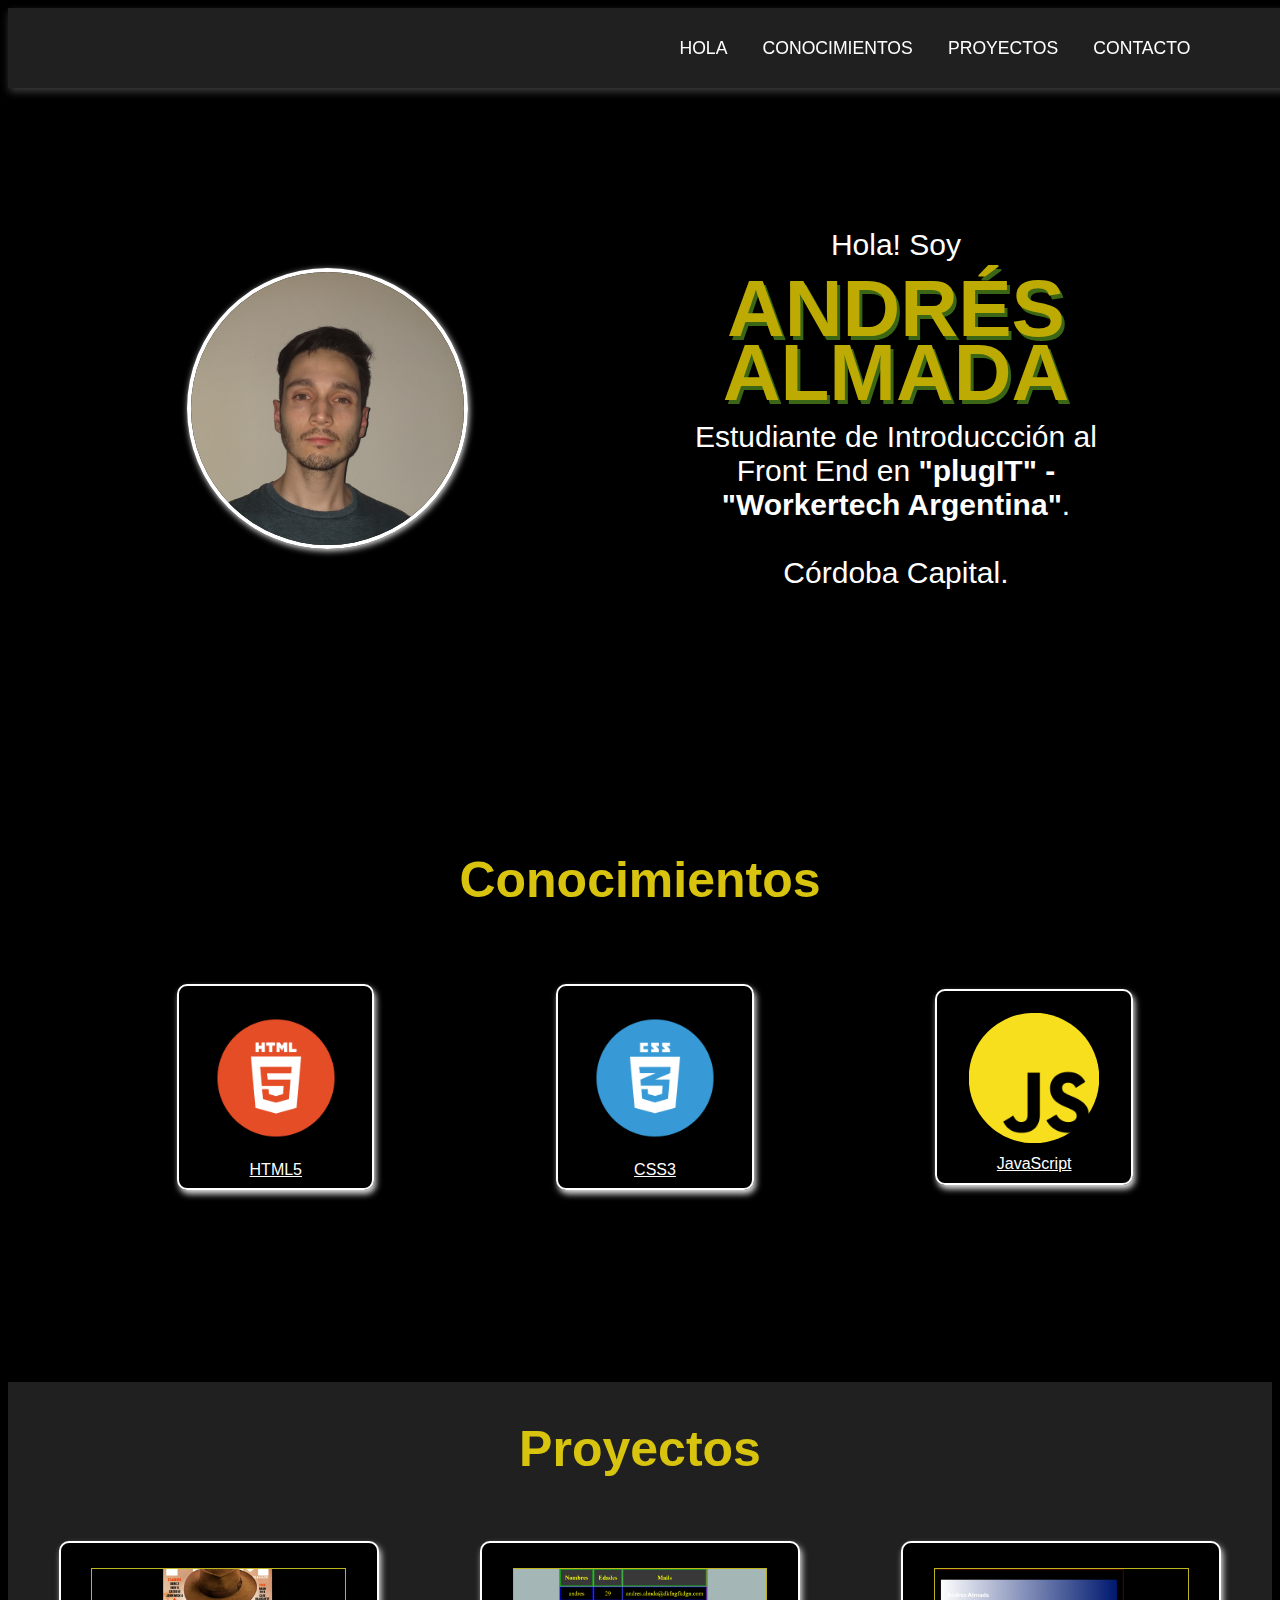
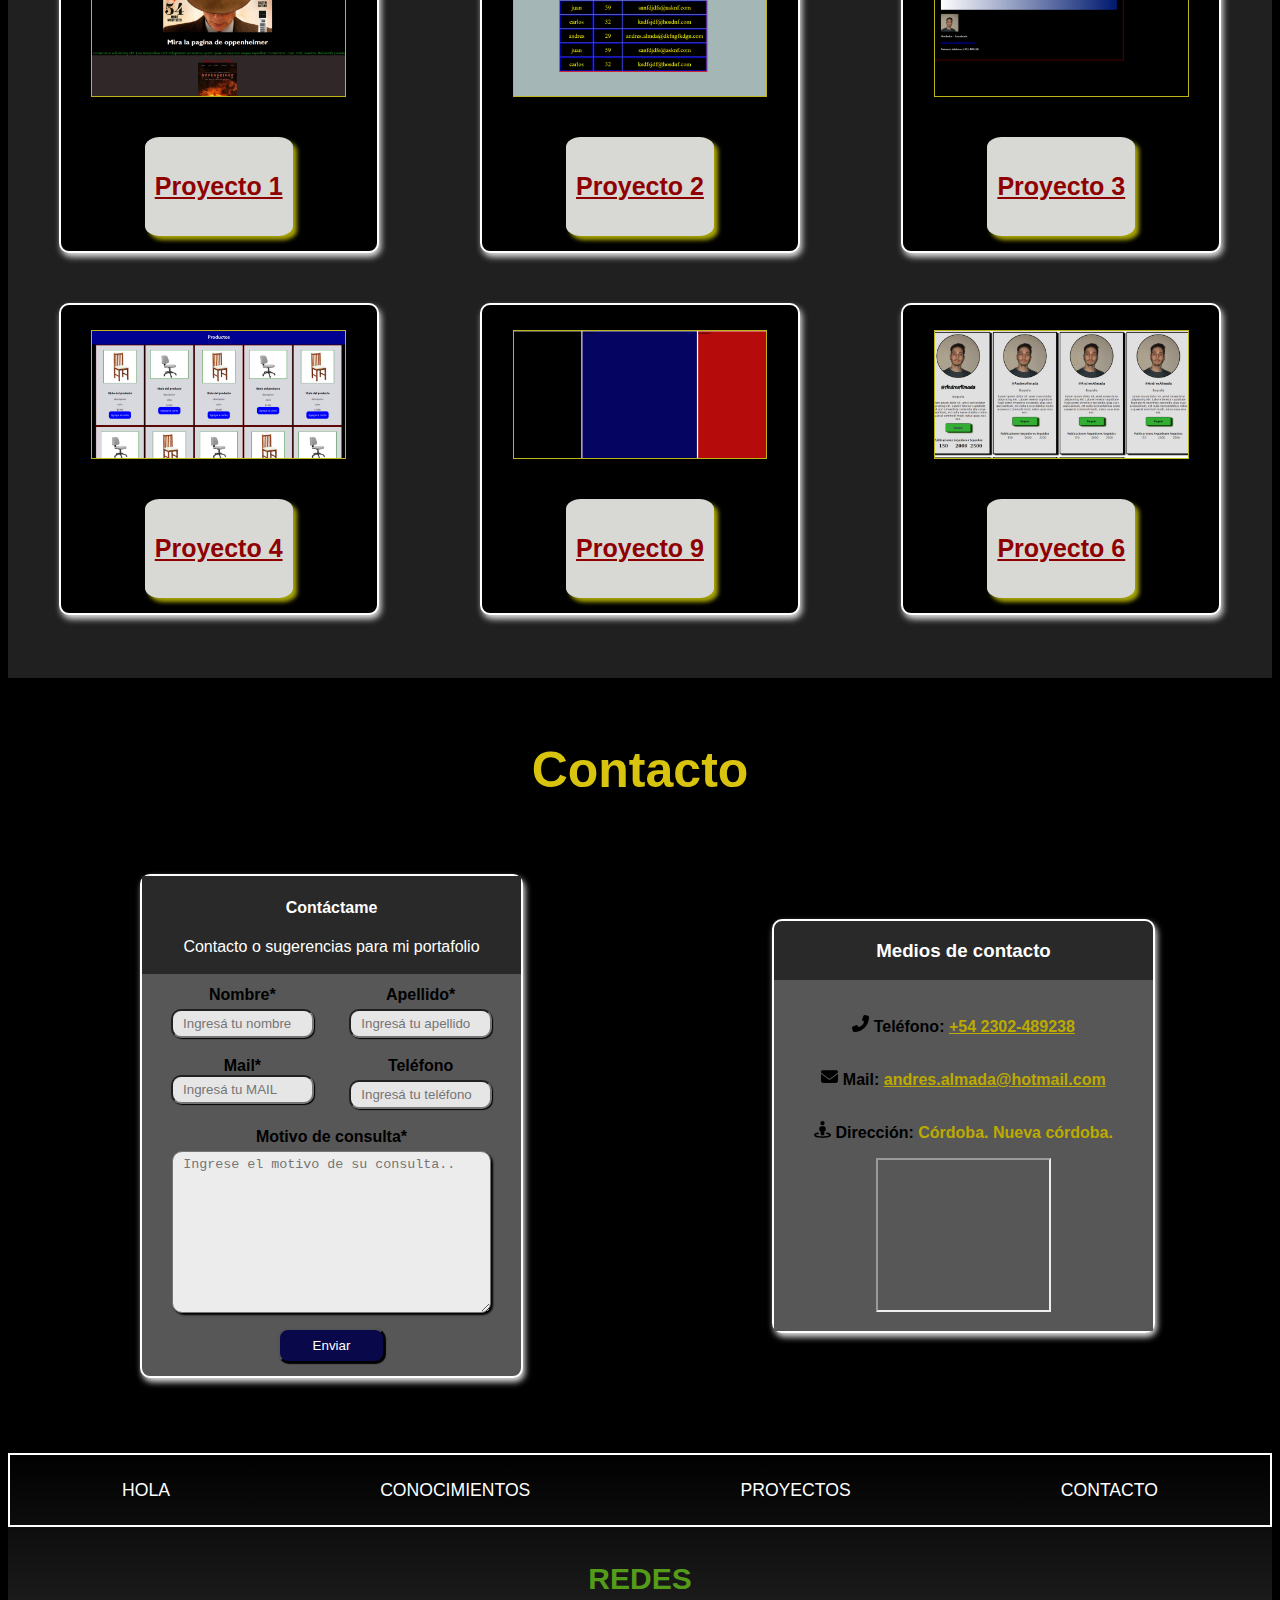
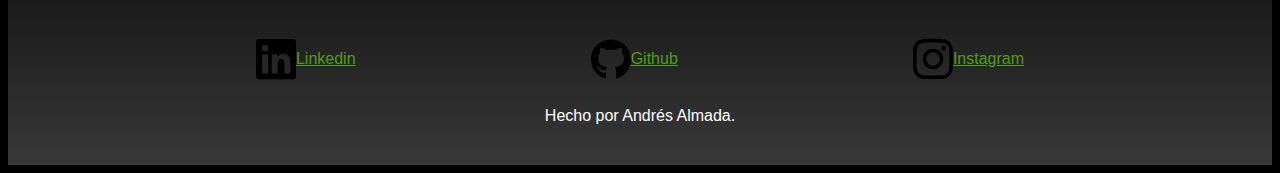
==== commit cefa92c3: "mejore responsive de proyectos y contacto" ====
--- a/index.html
+++ b/index.html
@@ -21,9 +21,9 @@
                     <a href="#"><img src="./hambur-white.png" alt=""></a>
                     <ul class="submenu">
                         <a href="./index.html">Hola</a>
-                        <a href="#conoc">Conocimientos</a>
-                        <a href="./proyectos.html">Proyectos</a>
-                        <a href="./contacto.html">Contacto</a>
+                        <a href="#conocimientos">Conocimientos</a>
+                        <a href="#project">Proyectos</a>
+                        <a href="#contactt">Contacto</a>
                     </ul>
                 </li>
             </ul>
--- a/styles.css
+++ b/styles.css
@@ -192,11 +192,17 @@
     justify-content: center;
     align-items: center;
     
-    width: 20%;
-}
+    width: 30%;
+}
+
+.img a {
+    display: flex;
+    justify-content: center;
+}
+
 
 #fotoperfil {
-    width: 75%;
+    width: 80%;
     margin: 15px;
     border-radius: 50%;
     border: 4px solid white;
@@ -445,16 +451,17 @@
 
     .img {
         order: 2;
-        width: 35%;
+        width: 45%;
         margin: 5px;
-    }
-
+        align-items: center;
+    }
+   
     #fotoperfil {
         display: flex;
         justify-content: center;
         align-items: center;
         align-content: center;
-        width: 70%;
+        width: 80%;
     }
 
     .informacion {
@@ -465,6 +472,10 @@
     #info {
         font-size: 20px;
         margin: 5px;
+    }
+
+    #name {
+        font-size: 3rem;
     }
 
     #conocimientos {
@@ -490,6 +501,37 @@
         width: 25%;
     }
 
+    .proyectos {
+        
+    }
+
+    .linka {
+        width: 80%;
+        padding: 2px;
+        margin: 3%; 
+        
+        font-size: 11px;
+        font-weight: 600;
+    
+        box-shadow: 2px 2px 2px rgb(167, 164, 5);
+       
+        text-align: center;
+    }
+
+    #seccion-contacto {
+        display: flex;
+        flex-direction: column;
+    }
+
+    .texto-breve {
+        order: 2;
+        width: 85%;
+    }
+
+    .redes-y-contacto {
+        width: 85%;
+    }
+
     .nav-footer {
         display:none;
     }
